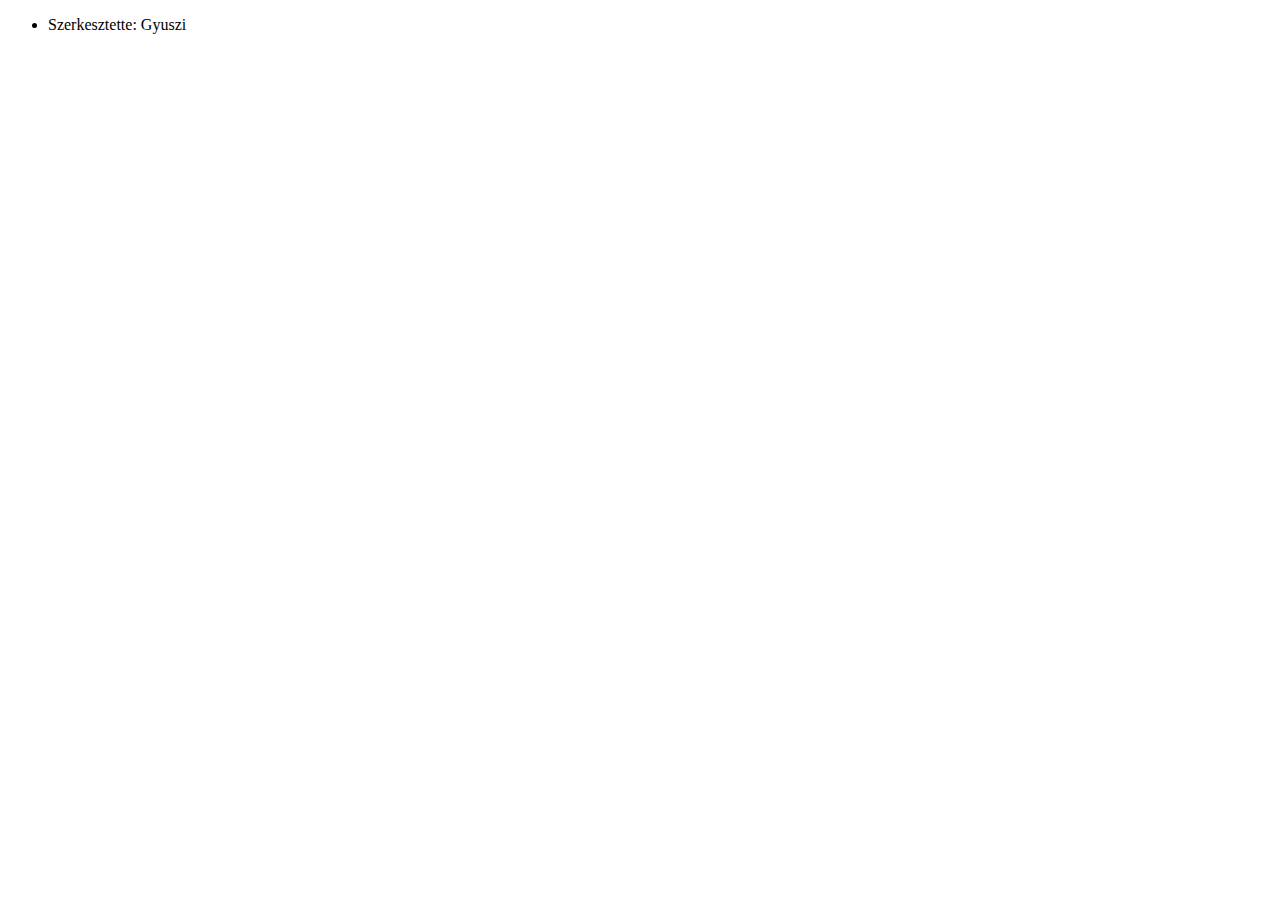
==== Gyuszi/index.html @ 119790fa "Gyuszi volt az" ====
<!DOCTYPE html>
<html lang="en">
<head>
    <meta charset="UTF-8">
    <meta http-equiv="X-UA-Compatible" content="IE=edge">
    <meta name="viewport" content="width=device-width, initial-scale=1.0">
    <title>Document</title>
</head>
<body>
    <ul>
        <li>Szerkesztette: Gyuszi</li>
    </ul>
</body>
</html>
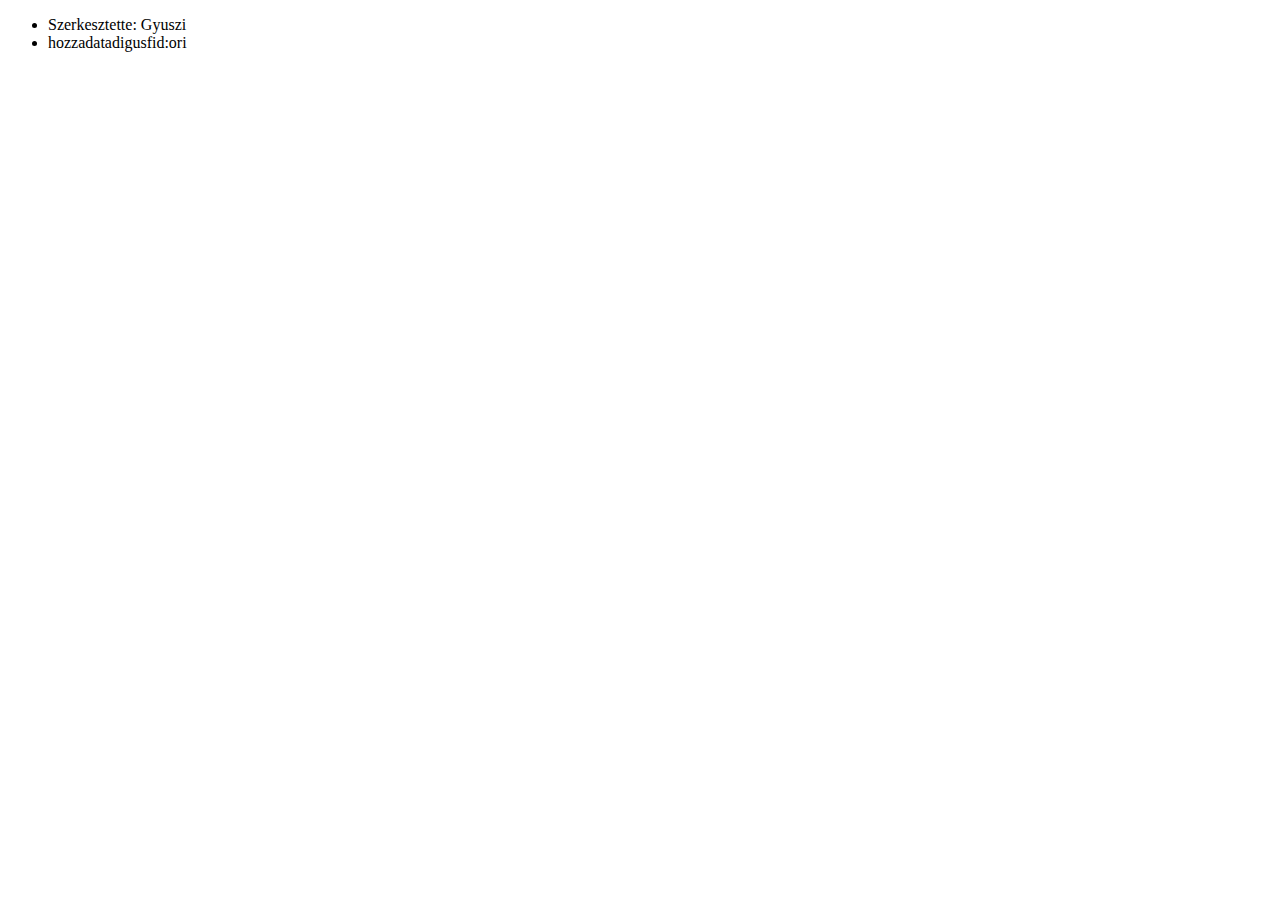
==== commit 7e017396: "fg" ====
--- a/Gyuszi/index.html
+++ b/Gyuszi/index.html
@@ -9,6 +9,7 @@
 <body>
     <ul>
         <li>Szerkesztette: Gyuszi</li>
+        <li>hozzadatadigusfid:ori</li>
     </ul>
 </body>
 </html>